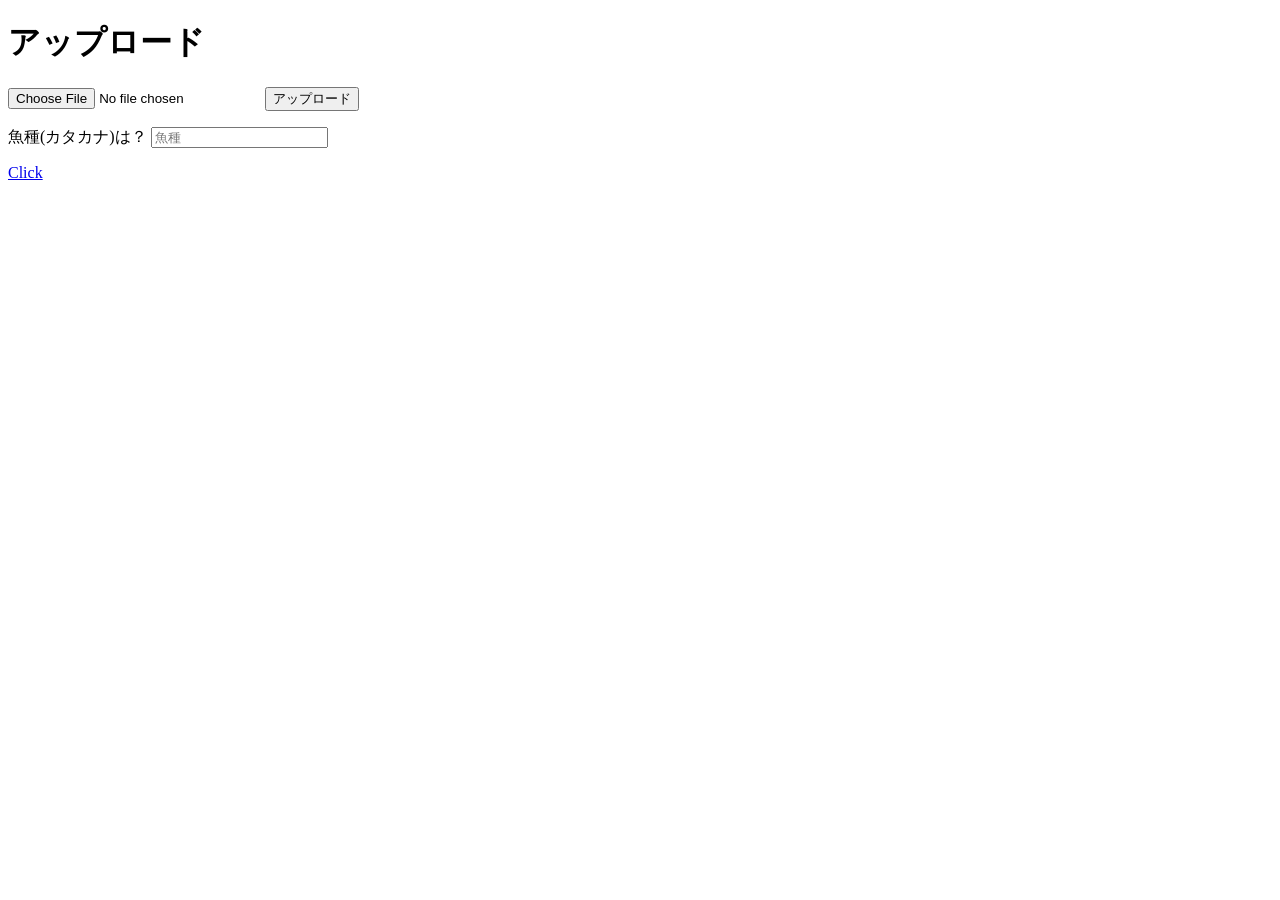
==== templates/upload.html @ 8edb48f8 "first" ====
<!DOCTYPE html>
<html lang="ja">
<head>
    <meta charset="UTF-8">
    <title>アップロードページ</title>
</head>
<body>
    <h1>アップロード</h1>
    <form action="{{url_for('upload')}}" method="POST" enctype="multipart/form-data">
        <input type="file" name="data">
        <input type="submit" value="アップロード">
        <p>
            <label><span>魚種(カタカナ)は？</span>
                <input type="text" name="species" placeholder="魚種">
            </label>
        </p>
    </form>
    <a href="/calc">Click</a>
</body>
</html>
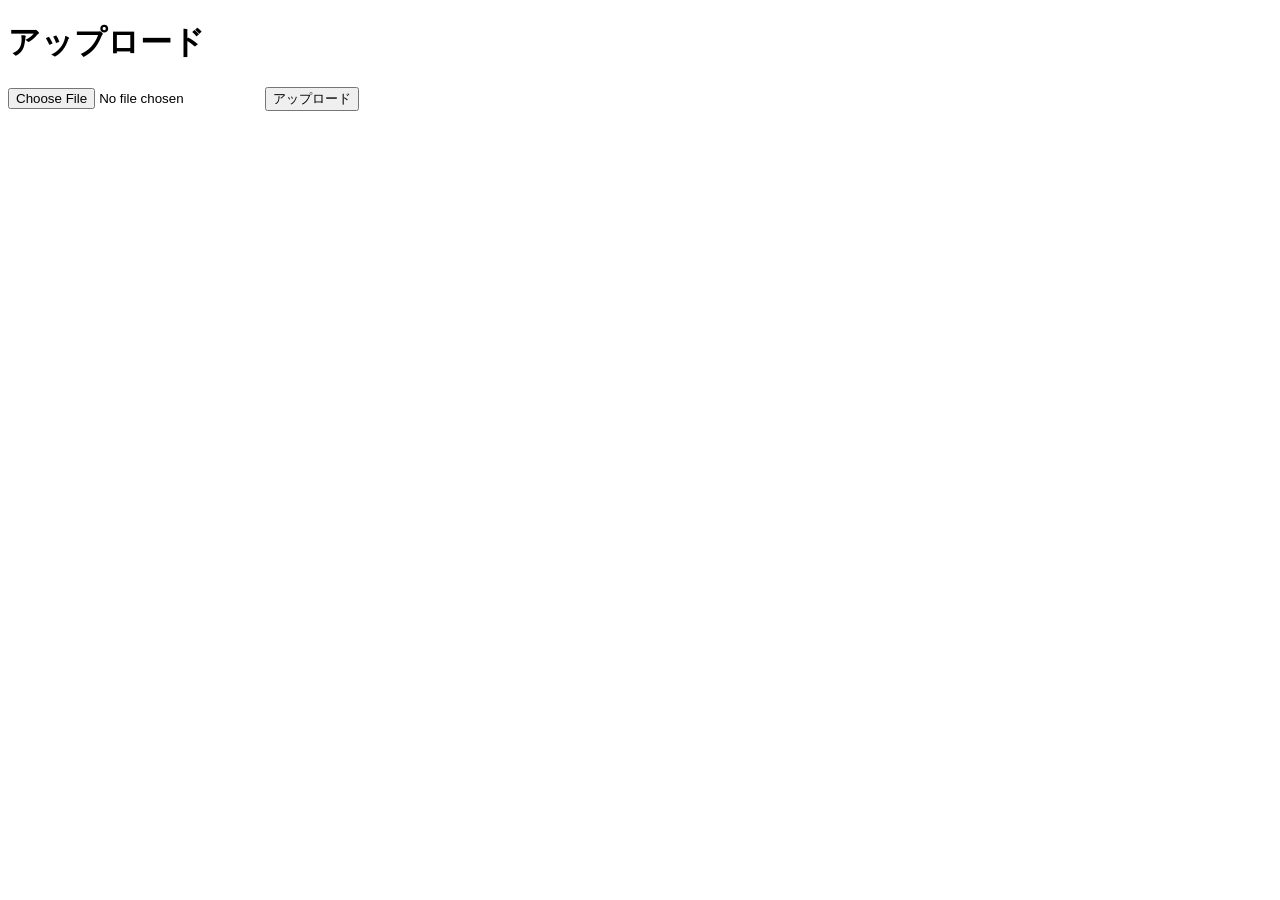
==== commit 261dbfde: "updata" ====
--- a/templates/upload.html
+++ b/templates/upload.html
@@ -9,12 +9,6 @@
     <form action="{{url_for('upload')}}" method="POST" enctype="multipart/form-data">
         <input type="file" name="data">
         <input type="submit" value="アップロード">
-        <p>
-            <label><span>魚種(カタカナ)は？</span>
-                <input type="text" name="species" placeholder="魚種">
-            </label>
-        </p>
     </form>
-    <a href="/calc">Click</a>
 </body>
 </html>
